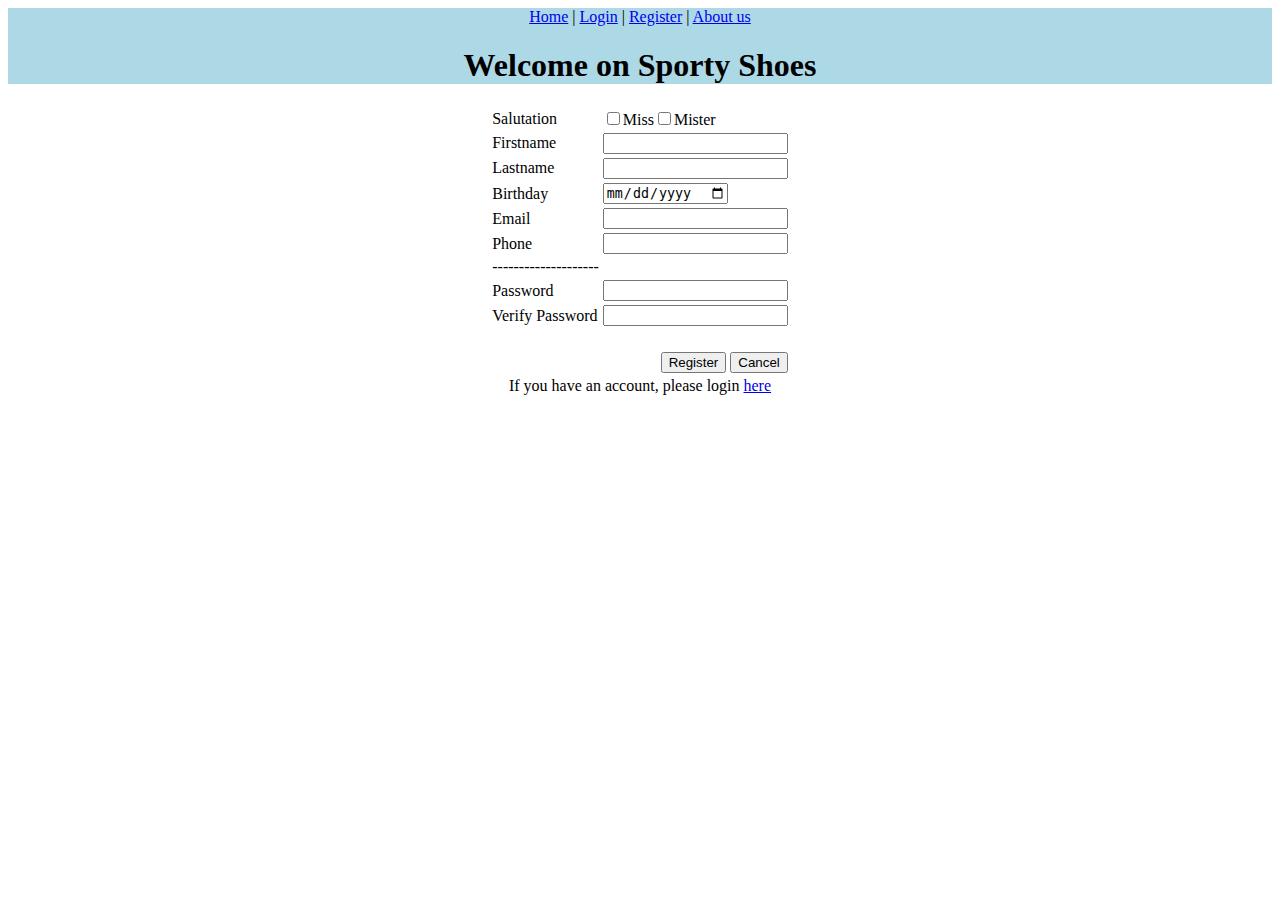
==== src/main/webapp/register.html @ 3cbeef9f "Setup GitHub, first initial commit with current implementations" ====
<!DOCTYPE html>
<html>
<head>
	<meta charset="ISO-8859-1">
	<title>Register your here</title>
    <script src="jquery-3.6.0.min.js"></script> 
    <script src="sportyshoes.js"></script> 
</head>
<body>
<div data-include="healogin"></div>
<center>
<form action="Register" method="post">
<table>
<tr><td><label>Salutation</label></td><td><input type="checkbox" name="Salutation" value="f">Miss</input><input type="checkbox" name="Salutation" value="m">Mister</input></td></tr>
<tr><td><label>Firstname</label></td><td><input type="text" name="firstname"></td></tr>
<tr><td><label>Lastname</label></td><td><input type="text" name="lastname"></td></tr>
<tr><td><label>Birthday</label></td><td><input type="date" name="birthday"></td></tr>
<tr><td><label>Email</label></td><td><input type="email" name="email"></td></tr>
<tr><td><label>Phone</label></td><td><input type="text" name="phone"></td></tr>
<tr><td>--------------------</td></tr>
<tr><td><label>Password</label></td><td><input type="password" name="pwd"></td></tr>
<tr><td><label>Verify Password</label></td><td><input type="password" name="pwdverify"></td></tr>
<tr><td><br></td></tr>
<tr><td colspan=2 align="right"><input type="submit" value="Register"> <input type="submit" value="Cancel"></td></tr>
<tr><td colspan=2 align="center">If you have an account, please login <a href="login.html">here</a></td></tr>
</table>
</form>
</center>

</body>
</html>
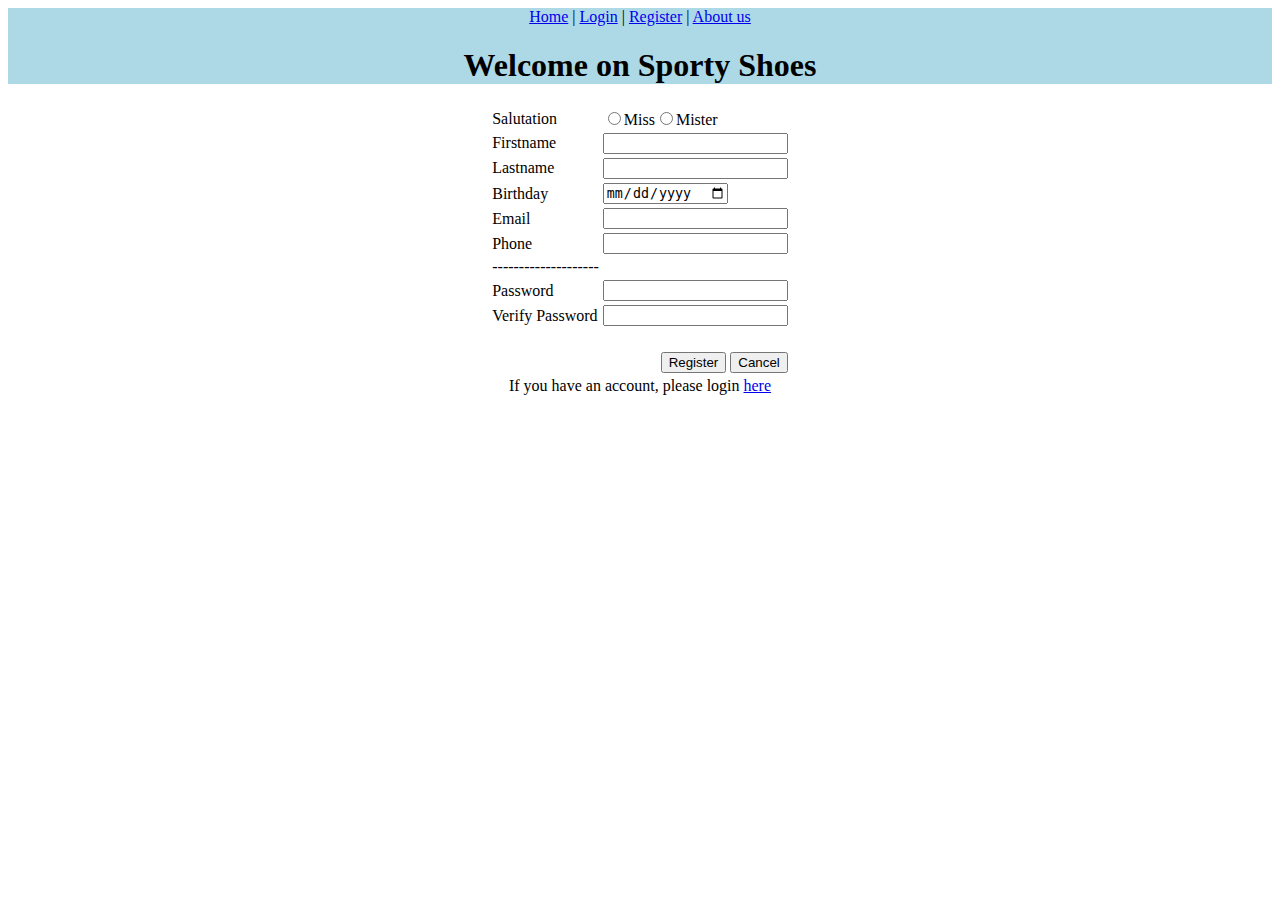
==== commit e5673d29: "a running application with intro page/login/all entity objects" ====
--- a/src/main/webapp/register.html
+++ b/src/main/webapp/register.html
@@ -11,7 +11,7 @@
 <center>
 <form action="Register" method="post">
 <table>
-<tr><td><label>Salutation</label></td><td><input type="checkbox" name="Salutation" value="f">Miss</input><input type="checkbox" name="Salutation" value="m">Mister</input></td></tr>
+<tr><td><label>Salutation</label></td><td><input type="radio" id="salutation_f" name="salutation" value="f">Miss</input><input type="radio" id="salutation_m" name="salutation" value="m">Mister</input></td></tr>
 <tr><td><label>Firstname</label></td><td><input type="text" name="firstname"></td></tr>
 <tr><td><label>Lastname</label></td><td><input type="text" name="lastname"></td></tr>
 <tr><td><label>Birthday</label></td><td><input type="date" name="birthday"></td></tr>
@@ -21,7 +21,7 @@
 <tr><td><label>Password</label></td><td><input type="password" name="pwd"></td></tr>
 <tr><td><label>Verify Password</label></td><td><input type="password" name="pwdverify"></td></tr>
 <tr><td><br></td></tr>
-<tr><td colspan=2 align="right"><input type="submit" value="Register"> <input type="submit" value="Cancel"></td></tr>
+<tr><td colspan=2 align="right"><input type="submit" name="cmd" value="Register"> <input type="submit" name="cmd" value="Cancel"></td></tr>
 <tr><td colspan=2 align="center">If you have an account, please login <a href="login.html">here</a></td></tr>
 </table>
 </form>
